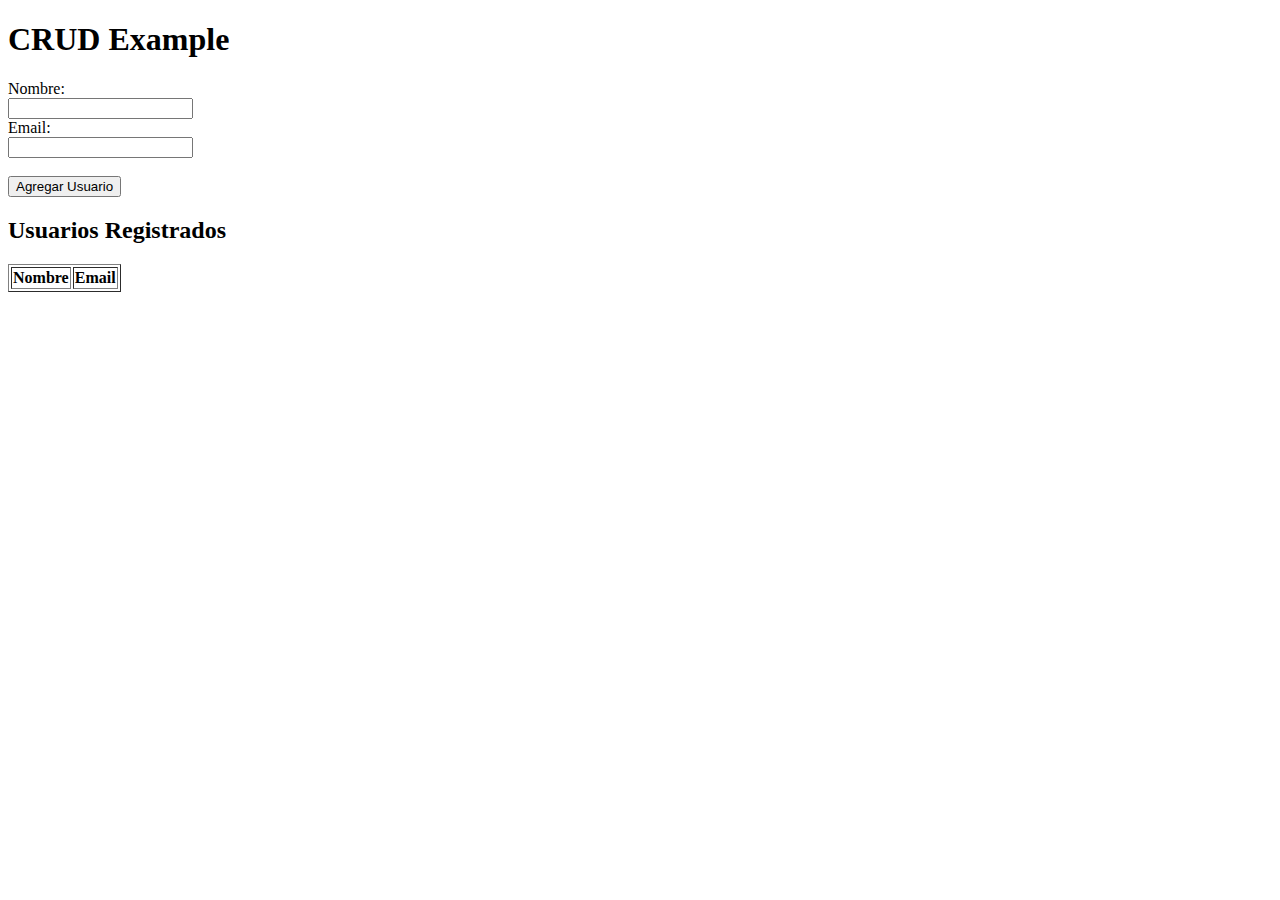
==== admin.html @ 3aadbd34 "Agrega archivos al repositorio existente" ====
<!DOCTYPE html>
<html lang="en">
<head>
    <meta charset="UTF-8">
    <meta name="viewport" content="width=device-width, initial-scale=1.0">
    <title>CRUD Example</title>
    <script src="https://code.jquery.com/jquery-3.6.0.min.js"></script>
</head>
<body>
    <h1>CRUD Example</h1>
    <form id="userForm" action="insert.php" method="POST">
        <label for="name">Nombre:</label><br>
        <input type="text" id="name" name="name"><br>
        <label for="email">Email:</label><br>
        <input type="email" id="email" name="email"><br><br>
        <button type="submit">Agregar Usuario</button>
    </form>

    <h2>Usuarios Registrados</h2>
    <table id="userTable" border="1">
        <tr>
            <th>Nombre</th>
            <th>Email</th>
        </tr>
        <!-- Aquí se cargarán los datos de la base de datos -->
    </table>

    <script src="script.js"></script>
</body>
</html>
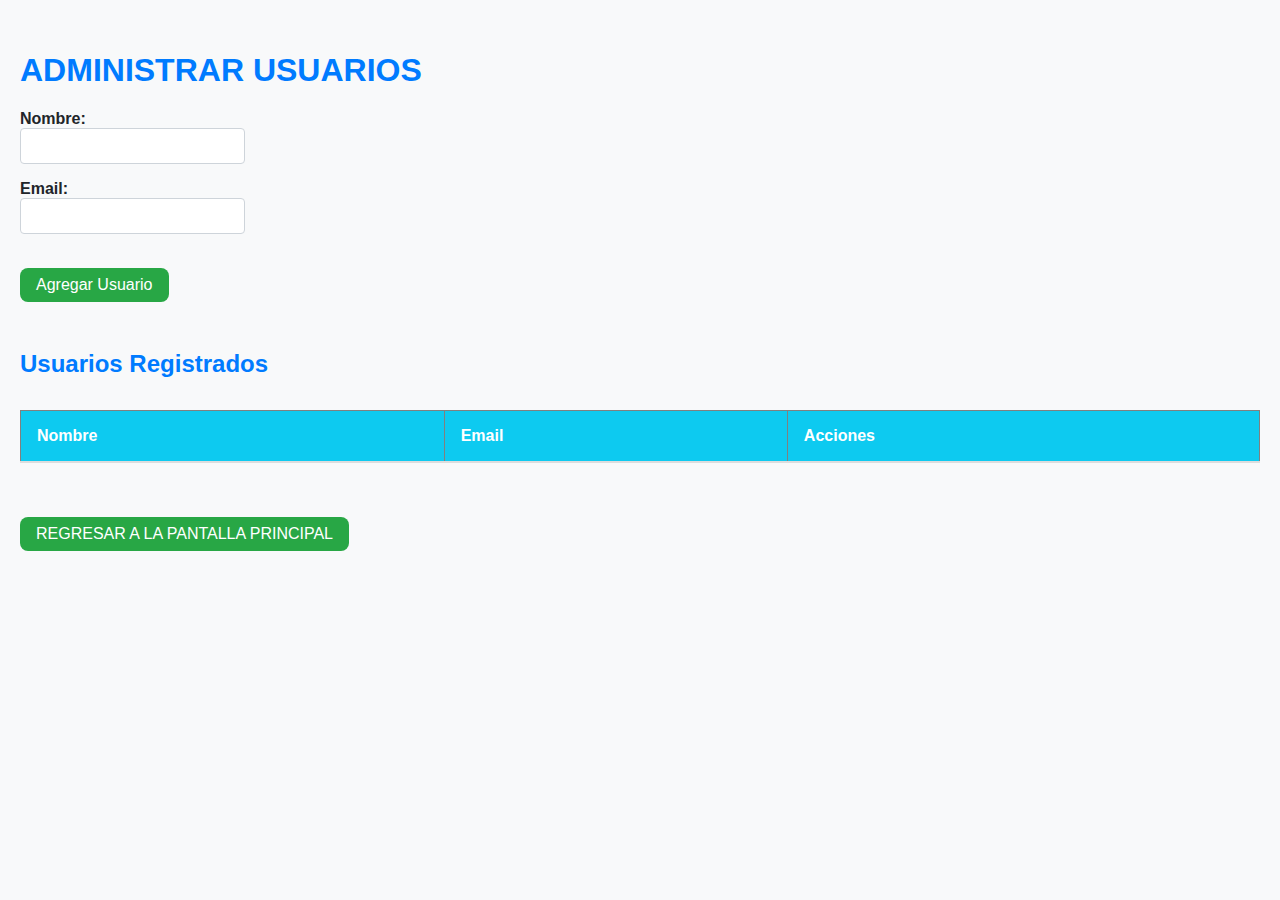
==== commit a66af8b5: "Add files via upload" ====
--- a/admin.html
+++ b/admin.html
@@ -5,15 +5,18 @@
     <meta name="viewport" content="width=device-width, initial-scale=1.0">
     <title>CRUD Example</title>
     <script src="https://code.jquery.com/jquery-3.6.0.min.js"></script>
+    <link rel="stylesheet" href="style2.css">
+
+
 </head>
 <body>
-    <h1>CRUD Example</h1>
+    <h1>ADMINISTRAR USUARIOS</h1>
     <form id="userForm" action="insert.php" method="POST">
         <label for="name">Nombre:</label><br>
         <input type="text" id="name" name="name"><br>
         <label for="email">Email:</label><br>
         <input type="email" id="email" name="email"><br><br>
-        <button type="submit">Agregar Usuario</button>
+        <button type="submit" class="action-btn">Agregar Usuario</button>
     </form>
 
     <h2>Usuarios Registrados</h2>
@@ -21,10 +24,15 @@
         <tr>
             <th>Nombre</th>
             <th>Email</th>
+            <th>Acciones</th>
         </tr>
-        <!-- Aquí se cargarán los datos de la base de datos -->
+      
     </table>
 
-    <script src="script.js"></script>
+    <script src="javascript.js"></script>
+    <br>
+    <br>
+    <br>
+    <a href="index.html" class="btn btn-xl btn-outline-light"><button type="submit" class="action-btn">REGRESAR A LA PANTALLA PRINCIPAL</button></a>
 </body>
 </html>
--- a/style2.css
+++ b/style2.css
@@ -0,0 +1,97 @@
+
+
+/* Estilos generales */
+body {
+    font-family: Arial, sans-serif;
+    background-color: #f8f9fa;
+    color: #212529;
+    margin: 0;
+    padding: 0;
+    padding: 20px;
+  }
+  
+  .container {
+    width: 80%;
+    margin: 0 auto;
+  }
+  
+  h1, h2 {
+    color: #007bff;
+    margin-top: 2rem;
+  }
+  
+  form {
+    margin-bottom: 2rem;
+  }
+  
+  label {
+    font-weight: bold;
+  }
+  
+  input[type="text"],
+  input[type="email"],
+  button {
+    font-size: 1rem;
+    padding: 0.5rem;
+    border-radius: 0.25rem;
+    border: 1px solid #ced4da;
+    margin-bottom: 1rem;
+  }
+  
+  button {
+    background-color: #007bff;
+    color: white;
+    border: none;
+    cursor: pointer;
+  }
+  
+  button:hover {
+    background-color: #0056b3;
+  }
+  
+  /* Estilos para la tabla */
+  table {
+    width: 100%;
+    border-collapse: collapse;
+    margin-top: 2rem;
+    font-size: 1rem;
+  }
+  
+  table th,
+  table td {
+    padding: 1rem;
+    text-align: left;
+    border-bottom: 2px solid #ddd;
+  }
+  
+  table th {
+    background-color: #0dcaf0;
+    color: #fff;
+    font-weight: bold;
+  }
+  
+  /* Estilos para las filas impares */
+  table tr:nth-child(odd) {
+    background-color: #f2f2f2;
+  }
+  
+  /* Estilos para las celdas de acción */
+  .action-cell {
+    width: 15%;
+  }
+  
+  /* Estilos para los botones de acción */
+  .action-btn {
+    background-color: #28a745;
+    color: #fff;
+    border: none;
+    padding: 0.5rem 1rem;
+    border-radius: 0.5rem;
+    cursor: pointer;
+    transition: background-color 0.3s ease;
+  }
+  
+  .action-btn:hover {
+    background-color: #218838;
+  }
+  